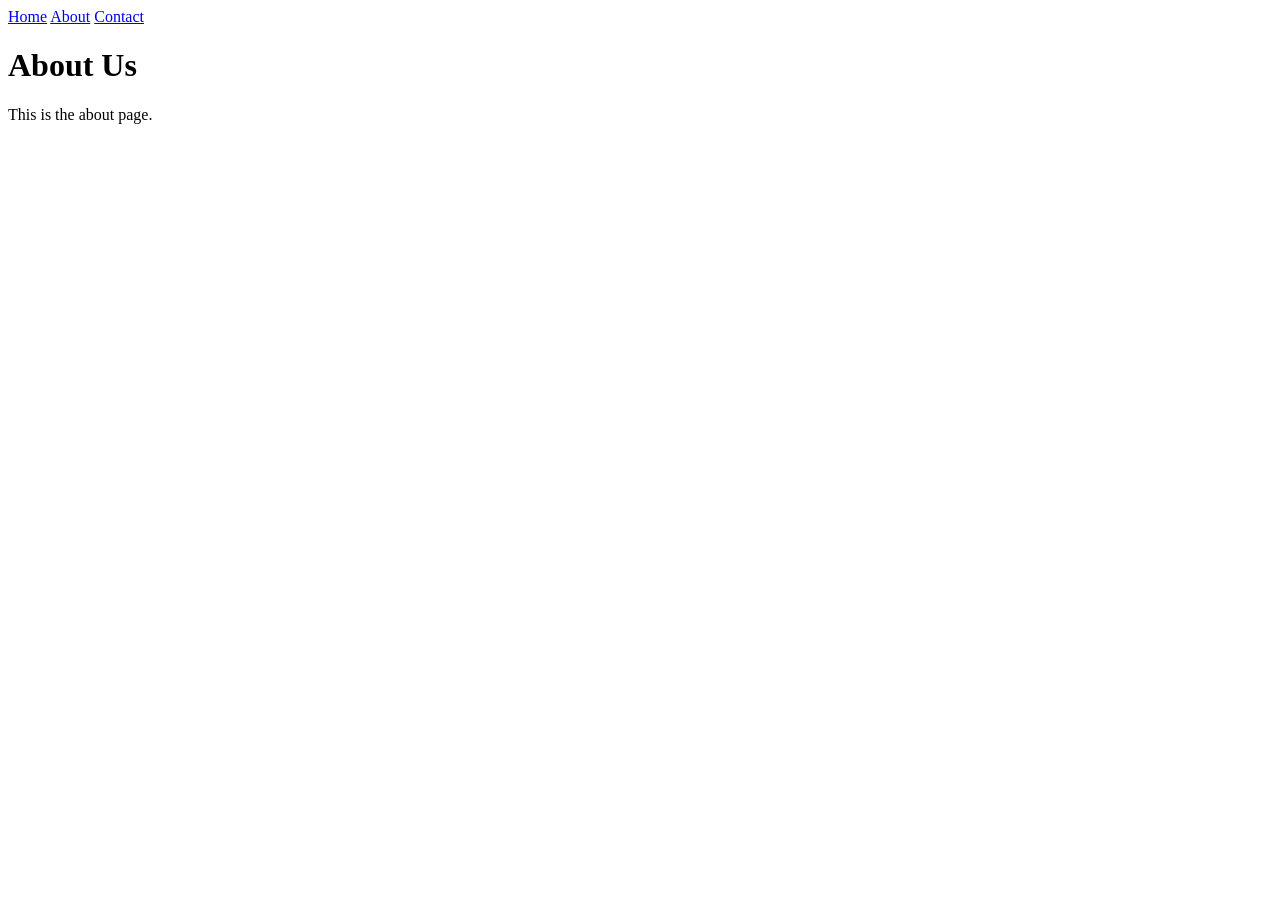
==== about.html @ b5d8a9d3 "added files" ====
<!DOCTYPE html>
<html>
<head>
  <title>About</title>
  <link rel="stylesheet" href="css/style.css">
</head>
<body>

<nav>
  <a href="index.html">Home</a>
  <a href="about.html">About</a>
  <a href="contact.html">Contact</a>
</nav>

<h1>About Us</h1>
<p>This is the about page.</p>

</body>
</html>
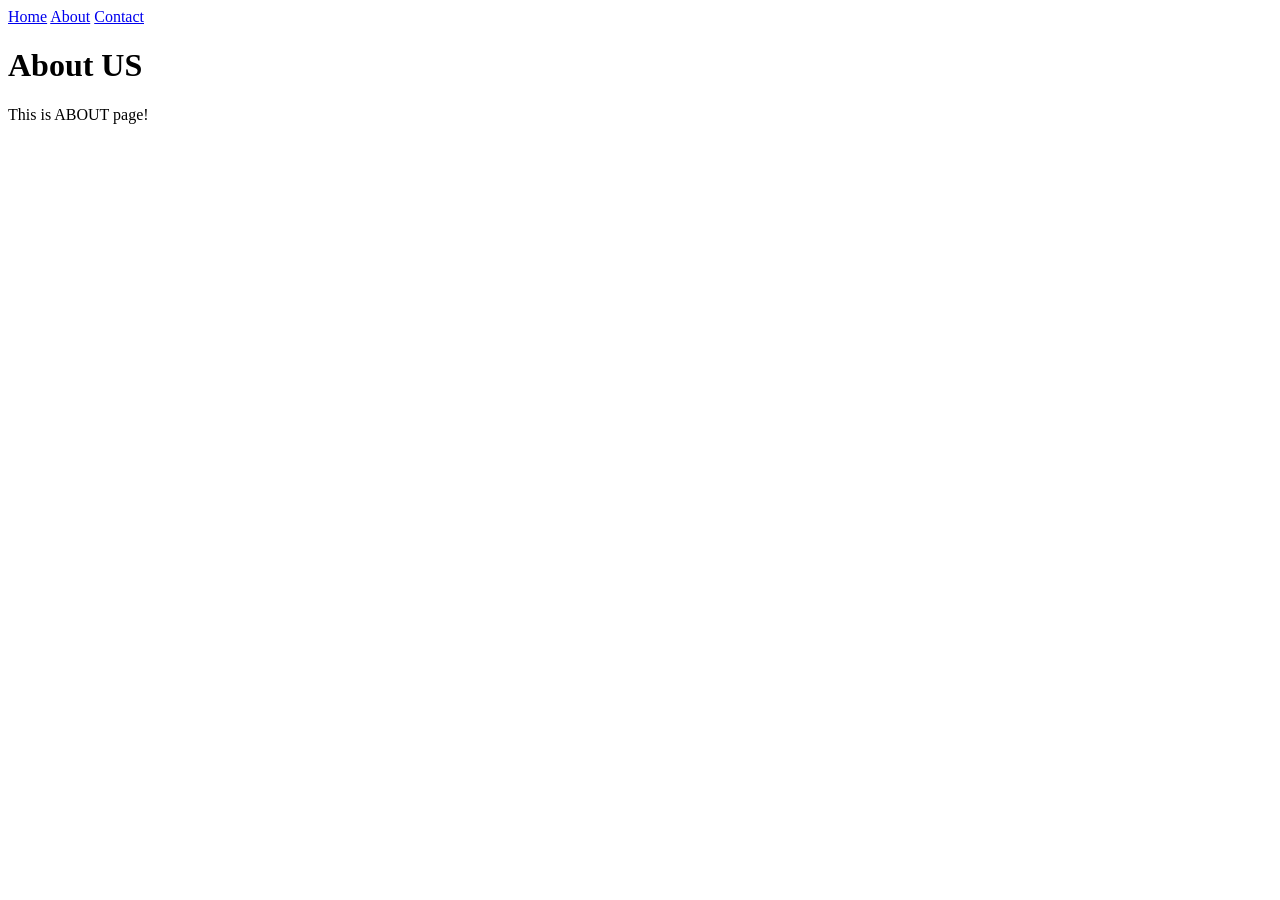
==== commit d2d16537: "Update about.html" ====
--- a/about.html
+++ b/about.html
@@ -12,8 +12,8 @@
   <a href="contact.html">Contact</a>
 </nav>
 
-<h1>About Us</h1>
-<p>This is the about page.</p>
+<h1>About US</h1>
+<p>This is ABOUT page!</p>
 
 </body>
-</html>+</html>
